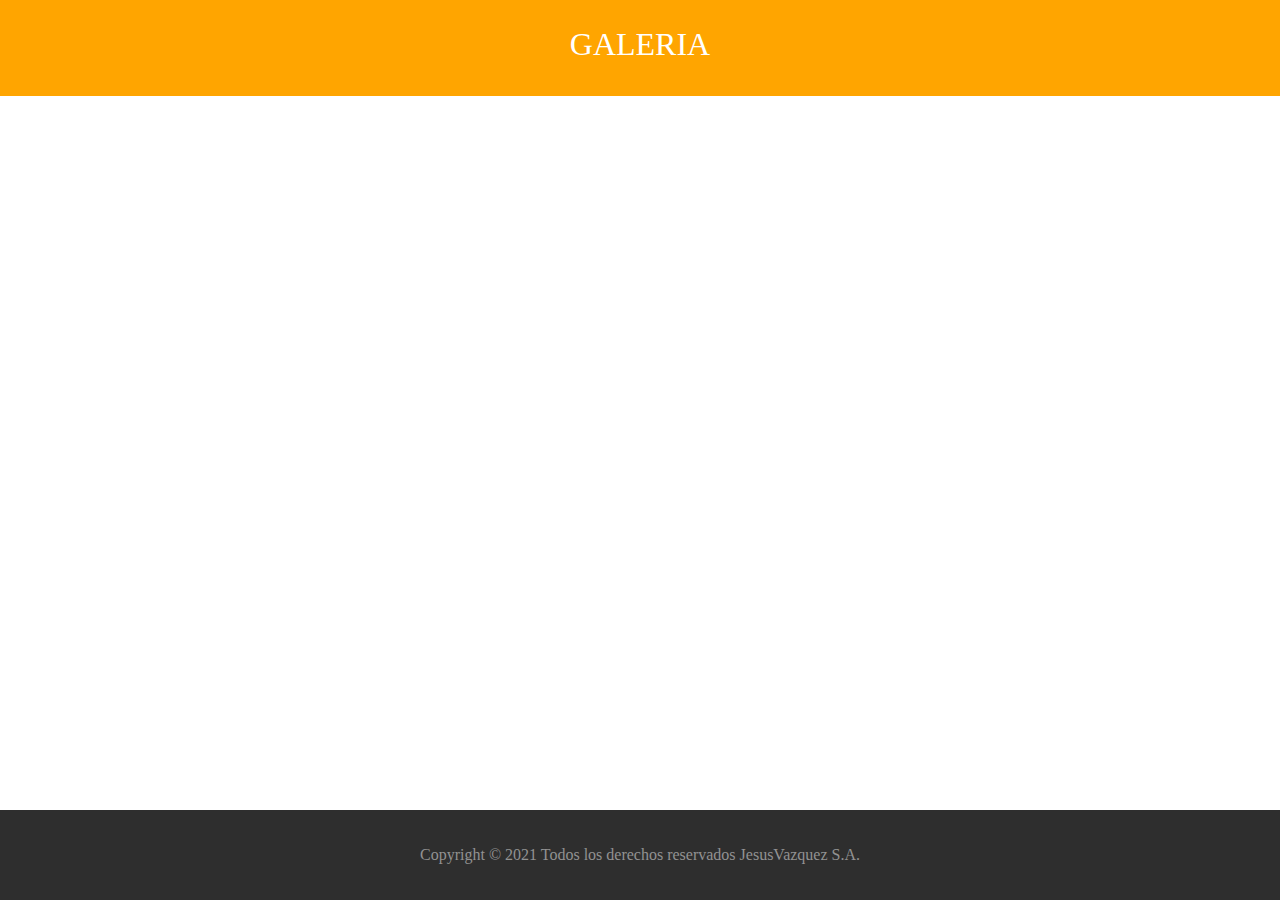
==== P2/index.html @ 12d3f9d4 "galeria" ====
<!DOCTYPE html>
<html lang="en">

<head>
    <meta charset="UTF-8">
    <meta http-equiv="X-UA-Compatible" content="IE=edge">
    <meta name="viewport" content="width=device-width, initial-scale=1.0">
    <link rel="stylesheet" href="../css/style.css">
    <link rel="stylesheet" href="../css/index.css">
    <title>P2</title>
</head>

<body>
    <header>
        <p>GALERIA</p>
    </header>
    <article>

    </article>
    <footer>
        Copyright &copy; 2021 Todos los derechos reservados JesusVazquez S.A.
    </footer>
</body>

</html>
---- css/style.css ----
* {
    margin: 0%;
    padding: 0%;
}


/* Header */

header {
    background-color: orange;
    color: white;
    font-family: consolas;
    font-size: xx-large;
    height: 3em;
}

header p {
    text-align: center;
    padding-top: 0.8em;
}

.fas {
    background-color: white;
    border-radius: 1em;
    color: orange;
    float: right;
    margin: -1.5em 4em;
    padding: 0.5em;
}


/* Footer */

footer {
    align-items: center;
    background-color: rgb(46, 46, 46);
    bottom: 0;
    color: #929292;
    display: flex;
    height: 10%;
    justify-content: center;
    position: absolute;
    width: 100%;
}
---- css/index.css ----
/* Article */

article {
    margin-left: 20%;
    margin-top: 5%;
}

article a {
    color: black;
    display: table-row;
    font-family: consolas;
    font-size: larger;
    line-height: 3em;
    transition: all ease-in-out 700ms;
}

article a:hover {
    color: orange;
}
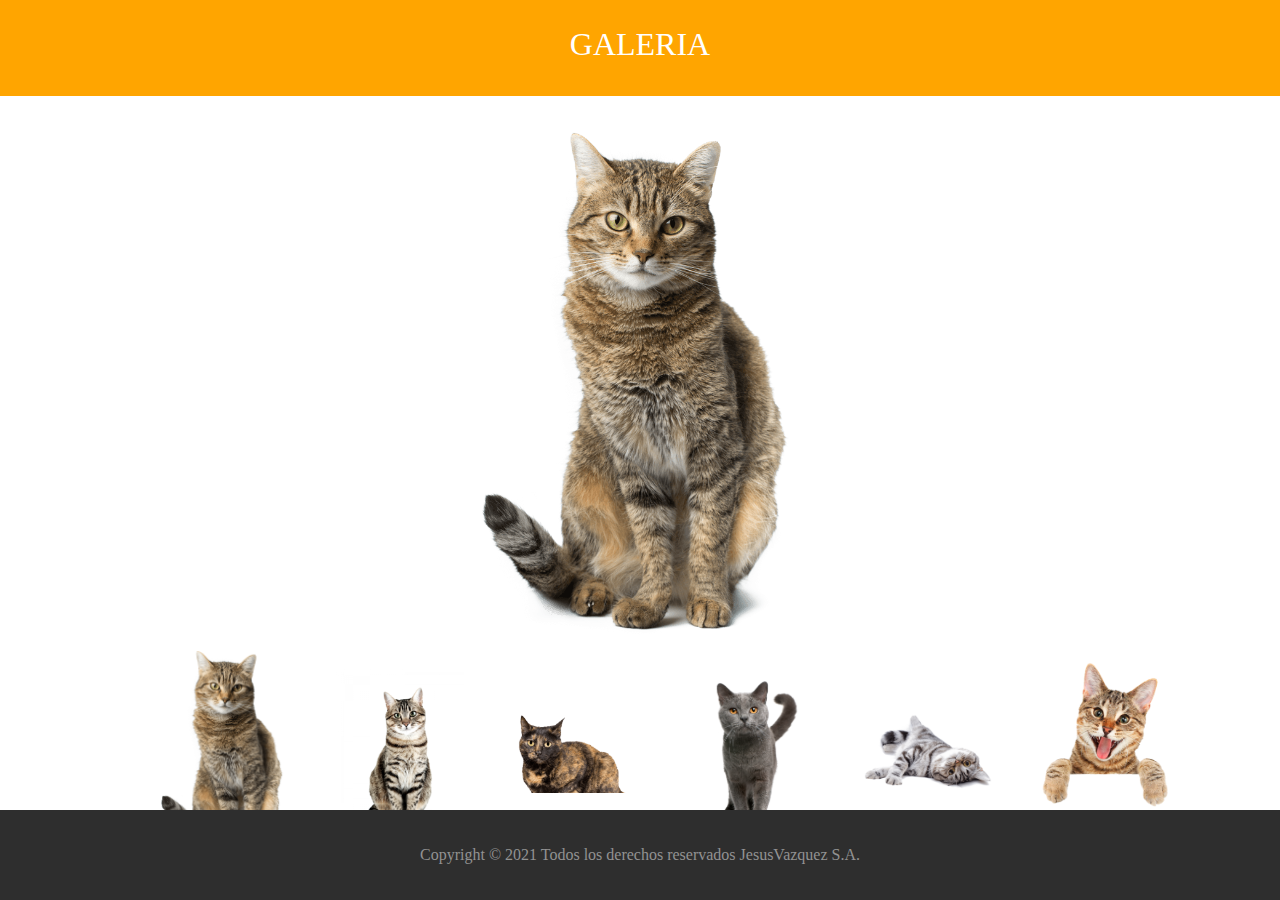
==== commit 486c2414: "galeria" ====
--- a/P2/index.html
+++ b/P2/index.html
@@ -6,7 +6,7 @@
     <meta http-equiv="X-UA-Compatible" content="IE=edge">
     <meta name="viewport" content="width=device-width, initial-scale=1.0">
     <link rel="stylesheet" href="../css/style.css">
-    <link rel="stylesheet" href="../css/index.css">
+    <link rel="stylesheet" href="../css/galeria.css">
     <title>P2</title>
 </head>
 
@@ -15,11 +15,24 @@
         <p>GALERIA</p>
     </header>
     <article>
-
+        <div class="principal">
+            <img id="principal" src="../img/gato1.png" alt="Gato">
+        </div>
+        <div class="listaGatos">
+            <ul>
+                <li><img src="../img/gato1.png" alt="Gato 1" class="gato1"></li>
+                <li><img src="../img/gato2.png" alt="Gato 2" class="gato2"></li>
+                <li><img src="../img/gato3.png" alt="Gato 3" class="gato3"></li>
+                <li><img src="../img/gato4.png" alt="Gato 4" class="gato4"></li>
+                <li><img src="../img/gato5.png" alt="Gato 5" class="gato5"></li>
+                <li><img src="../img/gato6.png" alt="Gato 6" class="gato6"></li>
+            </ul>
+        </div>
     </article>
     <footer>
         Copyright &copy; 2021 Todos los derechos reservados JesusVazquez S.A.
     </footer>
+    <script src="../js/galeria.js"></script>
 </body>
 
 </html>--- a/css/galeria.css
+++ b/css/galeria.css
@@ -0,0 +1,32 @@
+.principal {
+    text-align: center;
+    margin-top: 2em;
+}
+
+.principal img {
+    width: 20em;
+}
+
+.listaGatos {
+    display: flex;
+    justify-content: center;
+}
+
+.listaGatos ul {
+    list-style: none;
+    display: flex;
+}
+
+.listaGatos li {
+    display: inline-block;
+    position: relative;
+    margin-left: 3em;
+    display: flex;
+    justify-content: center;
+    align-items: center;
+    cursor: pointer;
+}
+
+.listaGatos img {
+    width: 8em;
+}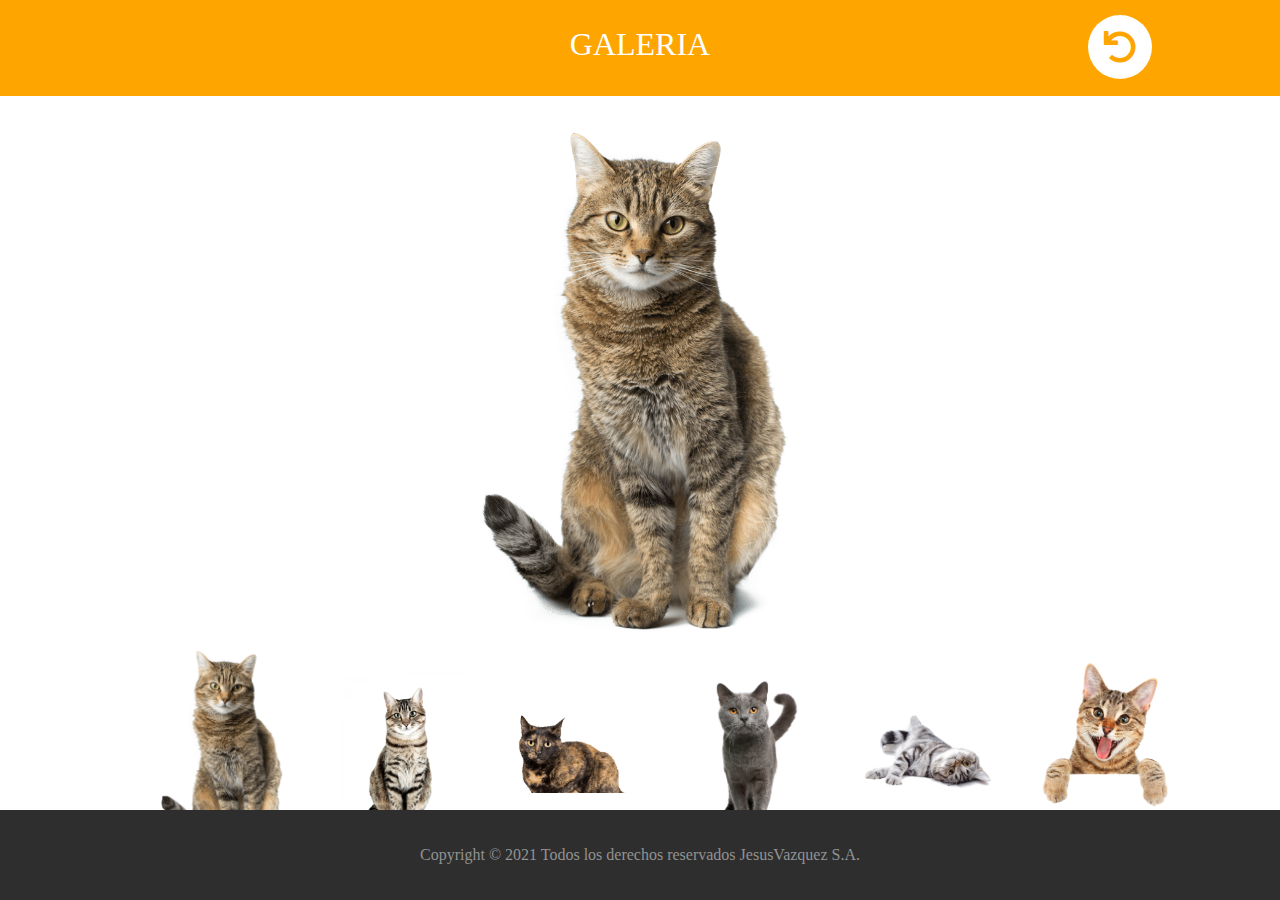
==== commit 202326aa: "commit" ====
--- a/P2/index.html
+++ b/P2/index.html
@@ -5,6 +5,7 @@
     <meta charset="UTF-8">
     <meta http-equiv="X-UA-Compatible" content="IE=edge">
     <meta name="viewport" content="width=device-width, initial-scale=1.0">
+    <link rel="stylesheet" href="../fontawesome-free-5.15.4-web/css/all.css">
     <link rel="stylesheet" href="../css/style.css">
     <link rel="stylesheet" href="../css/galeria.css">
     <title>P2</title>
@@ -13,6 +14,7 @@
 <body>
     <header>
         <p>GALERIA</p>
+        <a href="../index.html"><i class="fas fa-undo"></i></a>
     </header>
     <article>
         <div class="principal">
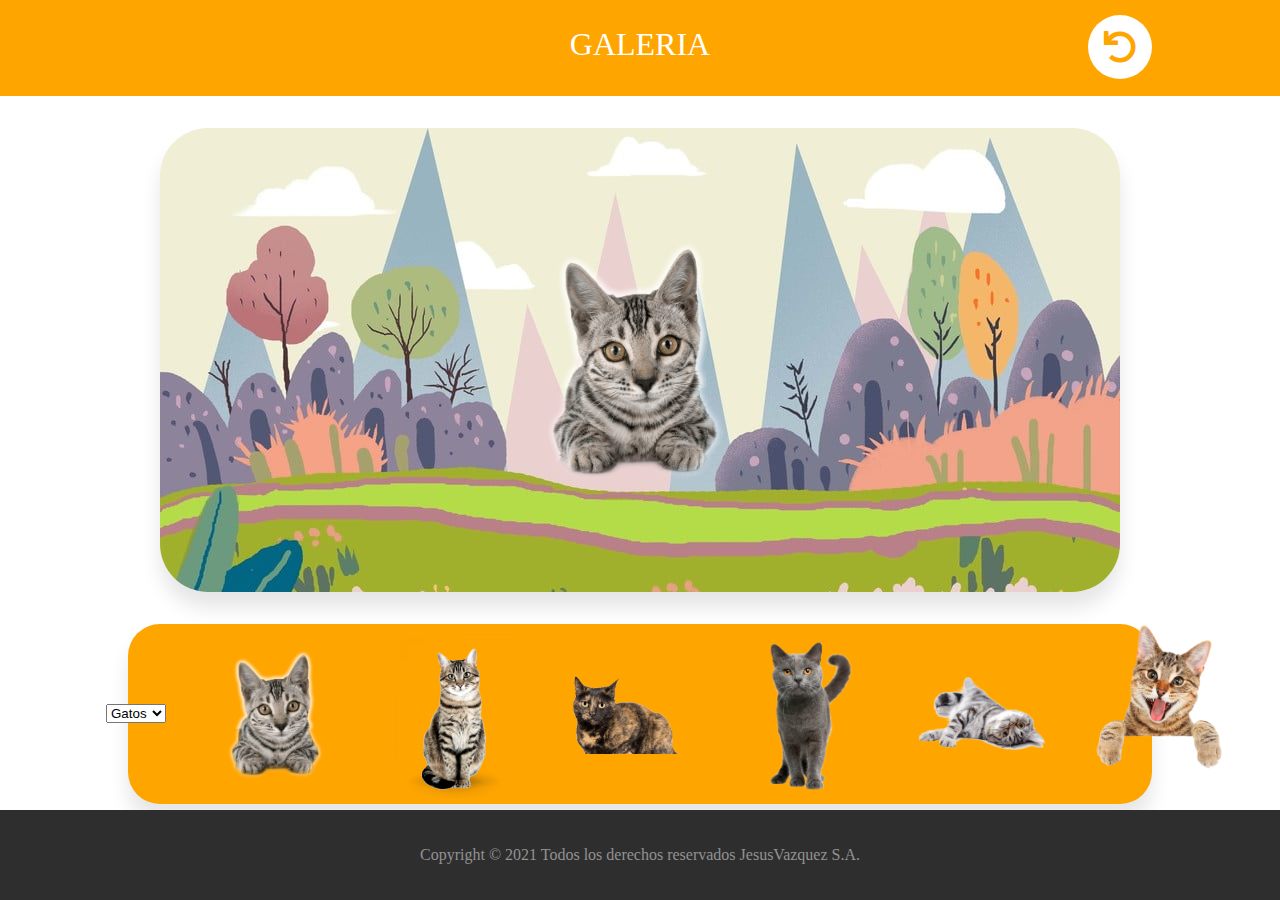
==== commit 8376f8cc: "fotos" ====
--- a/P2/index.html
+++ b/P2/index.html
@@ -18,16 +18,23 @@
     </header>
     <article>
         <div class="principal">
-            <img id="principal" src="../img/gato1.png" alt="Gato">
+            <img id="principal" src="../img/gato/foto1.png" alt="Gato">
         </div>
         <div class="listaGatos">
             <ul>
-                <li><img src="../img/gato1.png" alt="Gato 1" class="gato1"></li>
-                <li><img src="../img/gato2.png" alt="Gato 2" class="gato2"></li>
-                <li><img src="../img/gato3.png" alt="Gato 3" class="gato3"></li>
-                <li><img src="../img/gato4.png" alt="Gato 4" class="gato4"></li>
-                <li><img src="../img/gato5.png" alt="Gato 5" class="gato5"></li>
-                <li><img src="../img/gato6.png" alt="Gato 6" class="gato6"></li>
+                <li>
+                    <select class="filtroTema">
+                        <option value="gato">Gatos</option>
+                        <option value="futbol">Fútbol</option>
+                        <option value="ovni">OVNI</option>
+                    </select>
+                </li>
+                <li><img src="../img/gato/foto1.png" alt="Gato 1" class="gato1"></li>
+                <li><img src="../img/gato/foto2.png" alt="Gato 2" class="gato2"></li>
+                <li><img src="../img/gato/foto3.png" alt="Gato 3" class="gato3"></li>
+                <li><img src="../img/gato/foto4.png" alt="Gato 4" class="gato4"></li>
+                <li><img src="../img/gato/foto5.png" alt="Gato 5" class="gato5"></li>
+                <li><img src="../img/gato/foto6.png" alt="Gato 6" class="gato6"></li>
             </ul>
         </div>
     </article>
--- a/css/galeria.css
+++ b/css/galeria.css
@@ -1,15 +1,29 @@
 .principal {
     text-align: center;
-    margin-top: 2em;
+    margin: 2em auto;
+    background-image: url('../img/gato/fondo.jpg');
+    width: 70%;
+    border-radius: 3em;
+    min-height: 25em;
+    padding: 2em;
+    display: flex;
+    justify-content: center;
+    align-items: center;
+    box-shadow: 0 1em 1.2em rgba(0, 0, 0, 0.1);
 }
 
 .principal img {
-    width: 20em;
+    width: 15em;
 }
 
 .listaGatos {
     display: flex;
     justify-content: center;
+    background: orange;
+    border-radius: 2em;
+    width: 80%;
+    margin: 0 auto;
+    box-shadow: 0 1em 1.2em rgba(0, 0, 0, 0.1);
 }
 
 .listaGatos ul {
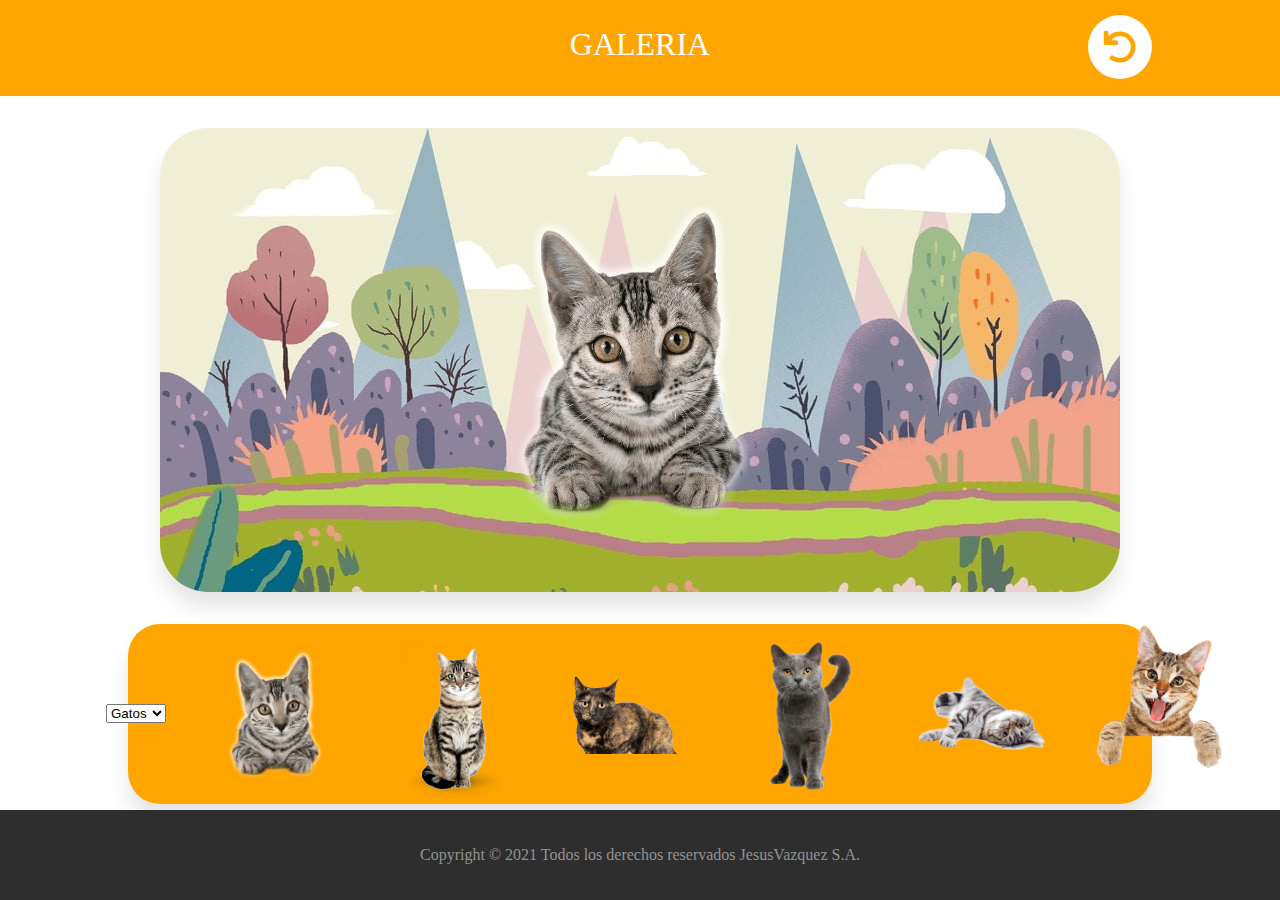
==== commit 060de478: "galeria" ====
--- a/P2/index.html
+++ b/P2/index.html
@@ -17,13 +17,13 @@
         <a href="../index.html"><i class="fas fa-undo"></i></a>
     </header>
     <article>
-        <div class="principal">
+        <div id="cuadroPrincipal">
             <img id="principal" src="../img/gato/foto1.png" alt="Gato">
         </div>
-        <div class="listaGatos">
+        <div class="lista">
             <ul>
                 <li>
-                    <select class="filtroTema">
+                    <select id="filtroTema">
                         <option value="gato">Gatos</option>
                         <option value="futbol">Fútbol</option>
                         <option value="ovni">OVNI</option>
--- a/css/galeria.css
+++ b/css/galeria.css
@@ -1,4 +1,4 @@
-.principal {
+#cuadroPrincipal {
     text-align: center;
     margin: 2em auto;
     background-image: url('../img/gato/fondo.jpg');
@@ -12,11 +12,11 @@
     box-shadow: 0 1em 1.2em rgba(0, 0, 0, 0.1);
 }
 
-.principal img {
-    width: 15em;
+#cuadroPrincipal img {
+    width: 20em;
 }
 
-.listaGatos {
+.lista {
     display: flex;
     justify-content: center;
     background: orange;
@@ -26,12 +26,12 @@
     box-shadow: 0 1em 1.2em rgba(0, 0, 0, 0.1);
 }
 
-.listaGatos ul {
+.lista ul {
     list-style: none;
     display: flex;
 }
 
-.listaGatos li {
+.lista li {
     display: inline-block;
     position: relative;
     margin-left: 3em;
@@ -41,6 +41,6 @@
     cursor: pointer;
 }
 
-.listaGatos img {
+.lista img {
     width: 8em;
 }